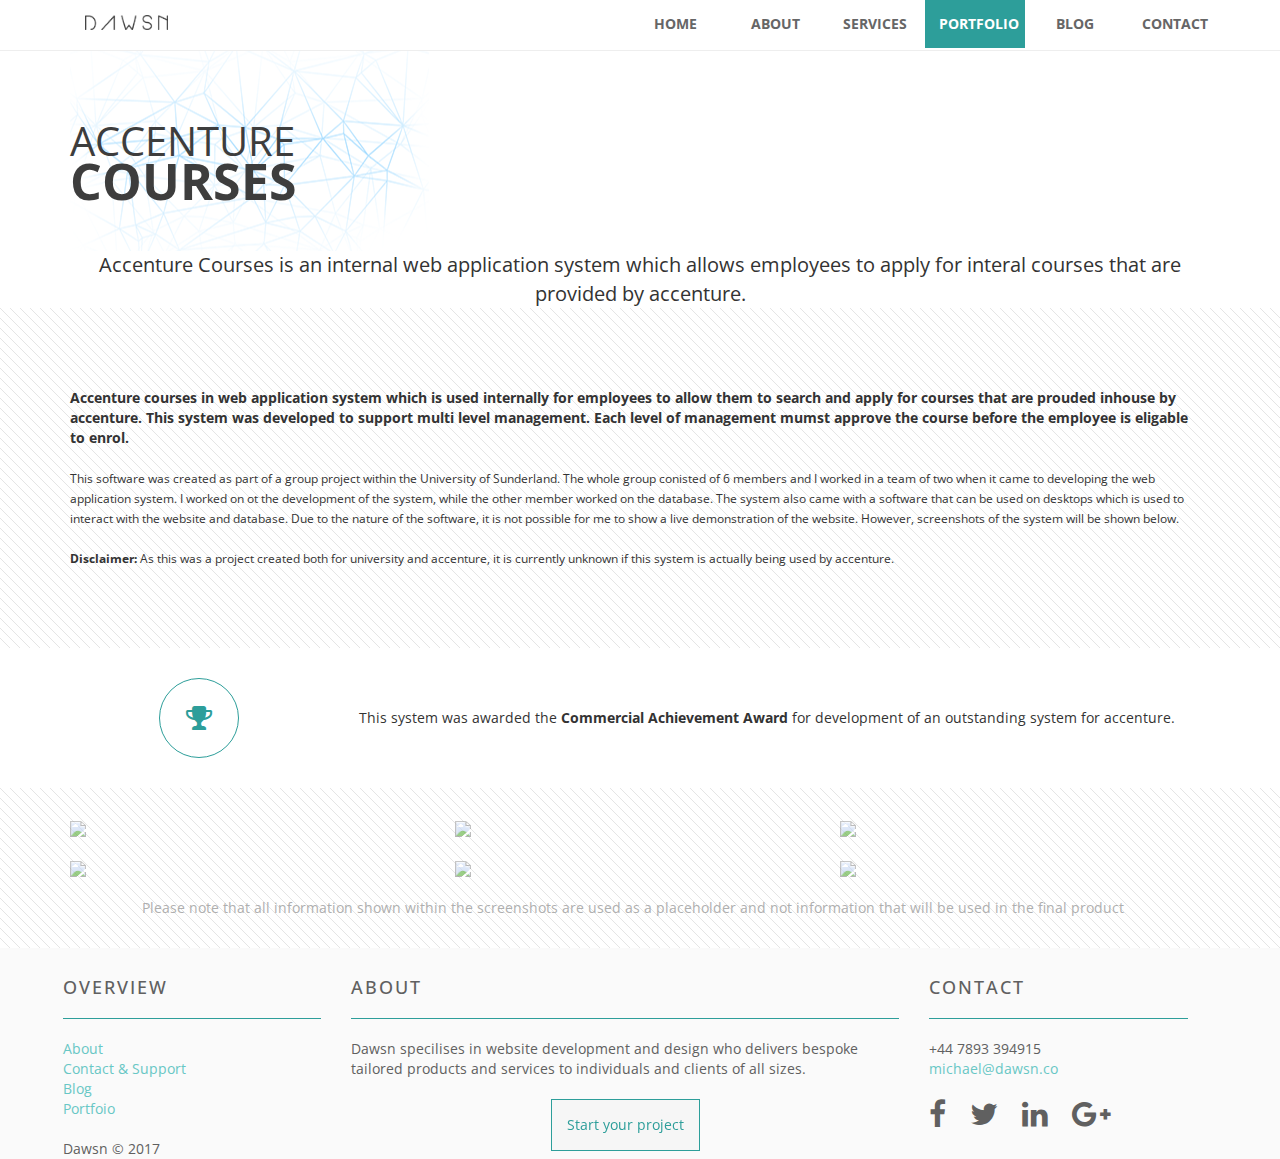
==== accenture-courses.html @ 159e1ff0 "commit message" ====
<!DOCTYPE html>
<html lang="en">
  <head>
    <meta charset="utf-8">
    <meta http-equiv="X-UA-Compatible" content="IE=edge">
    <meta name="viewport" content="width=device-width, initial-scale=1">
    <!-- The above 3 meta tags *must* come first in the head; any other head content must come *after* these tags -->
    <meta name="description" content="">
    <meta name="author" content="">
    <link rel="icon" href="../../favicon.ico">

    <title>Dawsn - Web Development and Design</title>

    <!-- Bootstrap core CSS -->
    <link href="css/bootstrap.min.css" rel="stylesheet">
    <link href="css/image-hover.css" rel="stylesheet">
<link href="https://fonts.googleapis.com/css?family=Julius+Sans+One|Rubik+Mono+One|Unica+One|Open+Sans|Open+Sans+Condensed:300" rel="stylesheet">
<link href="https://fonts.googleapis.com/css?family=Raleway" rel="stylesheet">
<link href="buttons.css" rel="stylesheet">
<link href="main.css" rel="stylesheet">


    <!-- HTML5 shim and Respond.js for IE8 support of HTML5 elements and media queries -->
    <!--[if lt IE 9]>
      <script src="https://oss.maxcdn.com/html5shiv/3.7.3/html5shiv.min.js"></script>
      <script src="https://oss.maxcdn.com/respond/1.4.2/respond.min.js"></script>
    <![endif]-->
  </head>

  <body>
    <div class="se-pre-con"></div>


    </nav>
<div class='container'>
<div class='cstm-navbar-content' style=>
<div class="content" style='height:200px;height:50px;'>
    <nav class="navbar" style='float:left; margin-bottom:0px;border:0'>
      <div class="container">
        <div class="navbar-header" id='banner-nav'>
          <a class="navbar-brand" href="#"><img src='images/logo-dark.png' height='15px'/></a>    <a href="javascript:void(0);"onclick="myFunction()" id='hmbgr'>&#9776;</a>

        </div>
        <div class="nav2 pull-right nonefront" id="topnav2">
          <ul>
            <li class='nav2-home'><a href='index.html' class='nav-item'>Home</a></li>
            <li><a href='about.html' class='nav-item'>About</a></li>
            <li><a href='#' class='nav-item'>Services</a></li>
            <li><a href='portfolio.html' class='nav-item selectedMenu'>Portfolio</a></li>
            <li><a href='#' class='nav-item'>Blog</a></li>
            <li><a href='#' class='nav-item'>Contact</a></li>

          </ul>


        </div>
      </div></nav>



</div>
</div>


</div>
<div class="nav2 nonefront" id="topnav" style='clear:both;'>
  <ul>
    <li class='nav2-home'><a href='index.html' class='nav-item'>Home</a></li>
    <li><a href='about.html' class='nav-item'>About</a></li>
    <li><a href='#' class='nav-item'>Services</a></li>
    <li><a href='portfolio.html' class='nav-item'>Services</a></li>
    <li><a href='#' class='nav-item'>Blog</a></li>
    <li><a href='#' class='nav-item'>Contact</a></li>
    <li class="icon hidden" style='color:black'><a href="javascript:void(0);"onclick="myFunction()">&#9776;</a></li>

  </ul>


</div>
<hr style='padding:0;margin:0;'>
<div class='headingcontainer' style='height:200px;'>
<div class="container">


<div class='headingTitleTwo'>
Accenture<br/> <span class="headingTitleMain">Courses</span>
</div>


</div>
</div>


<div class="">
<div class="container">
  <div class="highlightText">
<div>
Accenture Courses is an internal web application system which allows employees to apply for interal courses that are provided by accenture.</div>

  </div>


</div>

<div class="lines">
<div class="container">
<div class="aboutContainer">
  <div class="row">
    <div class="col-md-0 aboutHeading hidden">About</div>
    <div class="col-md-12"><span class="aboutmaintext">Accenture courses in web application system which is used internally for employees to allow them to search and apply for courses that are prouded inhouse by accenture. This system was developed to support multi level management. Each level of management mumst approve the course before the employee is eligable to enrol. </span>
<br><br>
<span class="aboutsubtext">This software was created as part of a group project within the University of Sunderland. The whole group conisted of 6 members and I worked in a team of two when it came to developing the web application system. I worked on ot the development of the system, while the other member worked on the database. The system also came with a software that can be used on desktops which is used to interact with the website and database. Due to the nature of the software, it is not possible for me to show a live demonstration of the website. However, screenshots of the system will be shown below.<br/><br/>
<strong>Disclaimer:</strong> As this was a project created both for university and accenture, it is currently unknown  if this system is actually being used by accenture.</span></div>
</div>
</div>
</div>
</div>
<div class="accenture-award">
  <div class="container">
<div class="row">
<div class="col-lg-3">
  <div class="box-icon portfolioFeature exGuides" style="margin-top:0;">
                      <span class="fa fa-2x fa-trophy"></span>
                  </div>
</div>
<div class="col-lg-9">
  <div class="accenture-award-description">
<span>This system was awarded the <strong>Commercial Achievement Award</strong> for development of an outstanding system for accenture.</span>
</div>
</div>
</div>

</div>
</div>

<div class="accenture-screenshots">
<div class="lines accenture-screenshots-pd">
<div class="container">
<div class="row">
  <div class="col-lg-4">
    <a href='#'><img src='images/accenture/1.png' width='100%' class='acc-thumb' data-toggle="modal" data-target="#img1"></a>
  </div>
  <div class="col-lg-4">
    <a href='#'><img src='images/accenture/2.png' width='100%' class='acc-thumb'  data-toggle="modal" data-target="#img2"></a>

  </div>
  <div class="col-lg-4">
    <a href='#'><img src='images/accenture/3.png' width='100%' class='acc-thumb'  data-toggle="modal" data-target="#img3"></a>
  </div>
</div>
<div class="row" style='padding-top:20px;padding-bottom:20px;'>
  <div class="col-lg-4">
    <a href='#'><img src='images/accenture/4.png' width='100%' class='acc-thumb'  data-toggle="modal" data-target="#img4"></a>
  </div>
  <div class="col-lg-4">
    <a href='#'><img src='images/accenture/5.png' width='100%' class='acc-thumb'  data-toggle="modal" data-target="#img5"></a>

  </div>
  <div class="col-lg-4">
    <a href='#'><img src='images/accenture/6.png' width='100%' class='acc-thumb'  data-toggle="modal" data-target="#img6"></a>
  </div>
</div>
<div class="row">
  <div class="col-lg-12" align='center'><span class='notice'>Please note that all information shown within the screenshots are used as a placeholder and not information that will be used in the final product</span></div>
</div>
</div>

</div>
</div>
<div class="row"  id='footer'>
 <div  class="footer-title">
</div>
<div class="container">
 <div class="row">
   <div class="col-lg-3 col-xs-12 footerblock" >
     <div class="footer-title test"><h4>Overview</h4></div>

     <hr class='footerhr'>
     <a href='#'>About</a><br/>
     <a href='#'>Contact & Support</a><br/>
     <a href='#'>Blog</a><br/>
     <a href='#'>Portfoio</a><br/><br/>
     Dawsn &copy; 2017
</div>
   <div class="col-lg-6 col-xs-12 footerblock">
     <div class="footer-title test"><h4>About</h4></div>
     <hr class='footerhr'>
     Dawsn specilises in website development and design who delivers bespoke tailored products and services to individuals and clients of all sizes.
     <br/><br/>

     <div align="center"><a href="#" class="hvr-shutter-out-horizontal footerbtn">Start your project</a></div>
   </div>
   <div class="col-lg-3 col-xs-12 footerblock">
     <div class="footer-title test"><h4>Contact</h4></div>
     <hr class='footerhr'>

     +44 7893 394915<br/>
   <a href='mailto:michael@dawsn.co.'>michael@dawsn.co</a><br/><br/>


        <a href="http://www.facebook.com/OfficialFitIgniter" style="color:inherit;"><i class="fa fa-facebook" style="font-size:30px;"></i></a>
        <a href="http://www.twitter.com/TheFitIgniter" style="color:inherit;"><i class="fa fa-twitter" style="font-size:30px;padding-left:20px;"></i></a>
        <a href="http://www.instagram.com/OfficialFitIgniter" style="color:inherit;"><i class="fa  fa-linkedin" style="font-size:30px;padding-left:20px;"></i></a>
        <a href="https://plus.google.com/u/0/b/108562338131061216334/108562338131061216334/about" rel="publisher" style="color:inherit;"><i class="fa fa-google-plus" style="font-size:30px;padding-left:20px;"></i> </a><br/><br/>

</div>
 </div>

</div>
</div>


</div>
</div><!-- /.container -->

<!-- Modal -->
<div id="img1" class="modal fade" role="dialog">
  <div class="modal-dialog" style="width:100%">
    <!-- Modal content-->
    <div class="modal-content">
      <div class="modal-header">
        <button type="button" class="close" data-dismiss="modal">&times;</button>
        <h4 class="modal-title">Login Screen</h4>
      </div>
      <div class="modal-body" width="90%">
      <img src="images/accenture/1.png" width="100%">
      </div>
      <div class="modal-footer">
        <button type="button" class="btn btn-default" data-dismiss="modal">Close</button>
      </div></div></div></div>
      <!-- Modal -->
      <div id="img2" class="modal fade" role="dialog">
        <div class="modal-dialog" style="width:100%">
          <!-- Modal content-->
          <div class="modal-content">
            <div class="modal-header">
              <button type="button" class="close" data-dismiss="modal">&times;</button>
              <h4 class="modal-title">Dashboard</h4>
            </div>
            <div class="modal-body" width="90%">
            <img src="images/accenture/2.png" width="100%">
            </div>
            <div class="modal-footer">
              <button type="button" class="btn btn-default" data-dismiss="modal">Close</button>
            </div></div></div></div>
            <!-- Modal -->
            <div id="img3" class="modal fade" role="dialog">
              <div class="modal-dialog" style="width:100%">
                <!-- Modal content-->
                <div class="modal-content">
                  <div class="modal-header">
                    <button type="button" class="close" data-dismiss="modal">&times;</button>
                    <h4 class="modal-title">Notice Board</h4>
                  </div>
                  <div class="modal-body" width="90%">
                  <img src="images/accenture/3.png" width="100%">
                  </div>
                  <div class="modal-footer">
                    <button type="button" class="btn btn-default" data-dismiss="modal">Close</button>
                  </div></div></div></div>
                  <!-- Modal -->
                  <div id="img4" class="modal fade" role="dialog">
                    <div class="modal-dialog" style="width:100%">
                      <!-- Modal content-->
                      <div class="modal-content">
                        <div class="modal-header">
                          <button type="button" class="close" data-dismiss="modal">&times;</button>
                          <h4 class="modal-title">Enrolment Requests</h4>
                        </div>
                        <div class="modal-body" width="90%">
                        <img src="images/accenture/4.png" width="100%">
                        </div>
                        <div class="modal-footer">
                          <button type="button" class="btn btn-default" data-dismiss="modal">Close</button>
                        </div></div></div></div>
                        <!-- Modal -->
                        <div id="img5" class="modal fade" role="dialog">
                          <div class="modal-dialog" style="width:100%">
                            <!-- Modal content-->
                            <div class="modal-content">
                              <div class="modal-header">
                                <button type="button" class="close" data-dismiss="modal">&times;</button>
                                <h4 class="modal-title">Course Information</h4>
                              </div>
                              <div class="modal-body" width="90%">
                              <img src="images/accenture/5.png" width="100%">
                              </div>
                              <div class="modal-footer">
                                <button type="button" class="btn btn-default" data-dismiss="modal">Close</button>
                              </div></div></div></div>
                              <!-- Modal -->
                              <div id="img6" class="modal fade" role="dialog">
                                <div class="modal-dialog" style="width:100%">
                                  <!-- Modal content-->
                                  <div class="modal-content">
                                    <div class="modal-header">
                                      <button type="button" class="close" data-dismiss="modal">&times;</button>
                                      <h4 class="modal-title">User Profile</h4>
                                    </div>
                                    <div class="modal-body" width="90%">
                                    <img src="images/accenture/6.png" width="100%">
                                    </div>
                                    <div class="modal-footer">
                                      <button type="button" class="btn btn-default" data-dismiss="modal">Close</button>
                                    </div></div></div></div>
<!-- Bootstrap core JavaScript
================================================== -->
<!-- Placed at the end of the document so the pages load faster -->
<script src="https://ajax.googleapis.com/ajax/libs/jquery/1.12.4/jquery.min.js"></script>
<script>window.jQuery || document.write('<script src="../../assets/js/vendor/jquery.min.js"><\/script>')</script>
<script src="js/bootstrap.min.js"></script>
<script>
function myFunction() {
var x = document.getElementById("topnav");
if (x.className === "nav2") {
    x.className += " responsive";
} else {
    x.className = "nav2";
}
}
</script>

<!-- IE10 viewport hack for Surface/desktop Windows 8 bug -->
<script src="js/ie10-viewport-bug-workaround.js"></script>
</body>
</html>
---- css/image-hover.css ----
@font-face {
    font-weight: normal;
	font-style: normal;
	font-family: 'feathericons';
	src:url('../fonts/feathericons/feathericons.eot?-8is7zf');
	src:url('../fonts/feathericons/feathericons.eot?#iefix-8is7zf') format('embedded-opentype'),
		url('../fonts/feathericons/feathericons.woff?-8is7zf') format('woff'),
		url('../fonts/feathericons/feathericons.ttf?-8is7zf') format('truetype'),
		url('../fonts/feathericons/feathericons.svg?-8is7zf#feathericons') format('svg');
}

.grid {
	position: relative;
	margin: 0 auto;
	padding: 1em 0 4em;
	max-width: 1000px;
	list-style: none;
	text-align: center;
}

/* Common style */
.grid figure {
	position: relative;
	float: left;
	overflow: hidden;
	margin: 10px 1%;
	min-width: 320px;
	max-width: 480px;
	max-height: 360px;
	width: 48%;
	background: #3085a3;
	text-align: center;
	cursor: pointer;
}

.grid figure img {
	position: relative;
	display: block;
	min-height: 100%;
	max-width: 100%;
	opacity: 0.8;
}

.grid figure figcaption {
	padding: 2em;
	color: #fff;
	text-transform: uppercase;
	font-size: 1.25em;
	-webkit-backface-visibility: hidden;
	backface-visibility: hidden;
}

.grid figure figcaption::before,
.grid figure figcaption::after {
	pointer-events: none;
}

.grid figure figcaption,
.grid figure figcaption > a {
	position: absolute;
	top: 0;
	left: 0;
	width: 100%;
	height: 100%;
}

/* Anchor will cover the whole item by default */
/* For some effects it will show as a button */
.grid figure figcaption > a {
	z-index: 1000;
	text-indent: 200%;
	white-space: nowrap;
	font-size: 0;
	opacity: 0;
}

.grid figure h2 {
	word-spacing: -0.15em;
	font-weight: 300;
}

.grid figure h2 span {
	font-weight: 800;
}

.grid figure h2,
.grid figure p {
	margin: 0;
}

.grid figure p {
	letter-spacing: 1px;
	font-size: 68.5%;
}

/* Individual effects */

/*---------------*/
/***** Lily *****/
/*---------------*/

figure.effect-lily img {
	max-width: none;
	width: -webkit-calc(100% + 50px);
	width: calc(100% + 50px);
	opacity: 0.7;
	-webkit-transition: opacity 0.35s, -webkit-transform 0.35s;
	transition: opacity 0.35s, transform 0.35s;
	-webkit-transform: translate3d(-40px,0, 0);
	transform: translate3d(-40px,0,0);
}

figure.effect-lily figcaption {
	text-align: left;
}

figure.effect-lily figcaption > div {
	position: absolute;
	bottom: 0;
	left: 0;
	padding: 2em;
	width: 100%;
	height: 50%;
}

figure.effect-lily h2,
figure.effect-lily p {
	-webkit-transform: translate3d(0,40px,0);
	transform: translate3d(0,40px,0);
}

figure.effect-lily h2 {
	-webkit-transition: -webkit-transform 0.35s;
	transition: transform 0.35s;
}

figure.effect-lily p {
	color: rgba(255,255,255,0.8);
	opacity: 0;
	-webkit-transition: opacity 0.2s, -webkit-transform 0.35s;
	transition: opacity 0.2s, transform 0.35s;
}

figure.effect-lily:hover img,
figure.effect-lily:hover p {
	opacity: 1;
}

figure.effect-lily:hover img,
figure.effect-lily:hover h2,
figure.effect-lily:hover p {
	-webkit-transform: translate3d(0,0,0);
	transform: translate3d(0,0,0);
}

figure.effect-lily:hover p {
	-webkit-transition-delay: 0.05s;
	transition-delay: 0.05s;
	-webkit-transition-duration: 0.35s;
	transition-duration: 0.35s;
}


@media screen and (max-width: 50em) {
	.content {
		padding: 0 10px;
		text-align: center;
	}
	.grid figure {
		display: inline-block;
		float: none;
		margin: 10px auto;
		width: 100%;
	}
}
---- buttons.css ----
/* Shutter Out Horizontal */
.hvr-shutter-out-horizontal {
  display: inline-block;
  vertical-align: middle;
  -webkit-transform: perspective(1px) translateZ(0);
  transform: perspective(1px) translateZ(0);
  box-shadow: 0 0 1px transparent;
  position: relative;
  background: #f6f6f6;
  -webkit-transition-property: color;
  transition-property: color;
  -webkit-transition-duration: 0.3s;
  transition-duration: 0.3s;
  border: #2d9e9a 1px solid;

}
.hvr-shutter-out-horizontal:before {
  content: "";
  position: absolute;
  z-index: -1;
  top: 0;
  bottom: 0;
  left: 0;
  right: 0;
  background: #2d9e9a;
  -webkit-transform: scaleX(0);
  transform: scaleX(0);
  -webkit-transform-origin: 50%;
  transform-origin: 50%;
  -webkit-transition-property: transform;
  transition-property: transform;
  -webkit-transition-duration: 0.3s;
  transition-duration: 0.3s;
  -webkit-transition-timing-function: ease-out;
  transition-timing-function: ease-out;
}
.hvr-shutter-out-horizontal:hover, .hvr-shutter-out-horizontal:focus, .hvr-shutter-out-horizontal:active {
  color: white;
}
.hvr-shutter-out-horizontal:hover:before, .hvr-shutter-out-horizontal:focus:before, .hvr-shutter-out-horizontal:active:before {
  -webkit-transform: scaleX(1);
  transform: scaleX(1);
}
---- main.css ----
@import url(//maxcdn.bootstrapcdn.com/font-awesome/4.2.0/css/font-awesome.min.css);

body {
  font-family: 'Open Sans';
}
a {
  color: #68C7C5;
}
a:hover{
  color: #2d9e9a;
  text-decoration: none;
}
.starter-template {
  padding: 40px 15px;
  text-align: center;
}
.banner{
  background-color:black;
  height:550px;
  background-image: url("images/bg.jpg");
  background-size: 100%;
  background-size: cover;

    background-repeat: no-repeat;
  font-family: 'Julius Sans One', sans-serif;
}
.banner-content{
  padding-top:155px;
  text-align:center;
  color:white;
}

.banner-title{
  font-size:65px;
  display:block;
  line-height:65px;

}
.banner-subtitle{
  display:block;
}
@media screen and (max-width: 880px) {
  .banner{
      height:250px;
  }
.banner-content{
  padding-top:30px;
  text-align:center;
  color:white;
}
}



a.button {
  -webkit-transition: all 200ms cubic-bezier(0.390, 0.500, 0.150, 1.360);
  -moz-transition: all 200ms cubic-bezier(0.390, 0.500, 0.150, 1.360);
  -ms-transition: all 200ms cubic-bezier(0.390, 0.500, 0.150, 1.360);
  -o-transition: all 200ms cubic-bezier(0.390, 0.500, 0.150, 1.360);
  transition: all 200ms cubic-bezier(0.390, 0.500, 0.150, 1.360);
  display: block;
  margin: 20px auto;
  max-width: 180px;
  text-decoration: none;
  border-radius: 4px;
  padding: 20px 30px;
}

a.button {
  color: rgba(255, 255, 255, 1);
  box-shadow: rgba(255, 255, 255, 0.7) 0 0px 0px 2px inset;
}

a.button:hover {
  color: rgba(0, 0, 0, 1);
  box-shadow: rgba(255, 255, 255, 0.7) 0 0px 0px 40px inset;
text-decoration:none;
}

a.buttontwo {
  display: block;
  margin: 20px auto;
  max-width: 180px;
  text-decoration: none;
  border-radius: 4px;
  padding: 20px 30px;
  color: rgba(0, 0, 0, 1);
  box-shadow: rgba(0, 0, 0, 0.7) 0 0px 0px 2px inset;
}


a.buttontwo:hover {
  color: rgba(255, 255, 255, 1);
  box-shadow: rgba(0, 0, 0, 0.7) 0 0px 0px 40px inset;
text-decoration:none;
}
.navbar-brand{
font-family: 'Unica One';
font-weight:strong;
color:#525252;
}

.nav a{
color:#666666;
font-weight:600;
}

.cstm-navbar{
align:center;
text-align:center;
}



#banner-nav a{
color:white;
}
@media screen and (max-width: 600px) {
  #banner-nav a{
  color:black;
  }

}


.box {
  border-radius: 3px;
  padding: 10px 25px;
  text-align: right;
  display: block;
  margin-top: 60px;
}
.box-icon {
  background-color: #fff;
  border-radius: 50%;
  display: table;
  height: 80px;
  margin: 0 auto;
  width: 80px;
  margin-top: -61px;
border: 1px solid #2d9e9a;
}
.box-icon span {
  color: #2d9e9a;
  display: table-cell;
  text-align: center;
  vertical-align: middle;
}
.info h3 {
  font-size: 26px;
  letter-spacing: 2px;
  text-transform: uppercase;
}
.info > p {
  color: #717171;
  font-size: 14px;
  padding-top: 10px;
  text-align: center;
}
.info > a {
  background-color: #03a9f4;
  border-radius: 2px;
  color: #fff;
  transition: all 0.5s ease 0s;
}
.info > a:hover {
  background-color: #0288d1;
  color: #fff;
  transition: all 0.5s ease 0s;
}
#highlights {
padding-top:50px;
height:320px;
}
#portfolio {
padding-top:70px;
height:200px;
background-color: #FAFAFA;
}
#services {
padding-top:50px;
height:320px;
margin-bottom:30px;
}
.row-title{
text-align:center;
  text-transform: uppercase;
  font-size: 26px;
  letter-spacing: 5px;
}

.row-title  u {
  text-decoration: none;
  border-bottom: 6px solid #2d9e9a;
}​
.ftr-title{
  padding-top:15px;
}
.footer-title{
  padding-top:10px;
    text-transform: uppercase;
    font-size: 26px;
    letter-spacing: 2px;
}

.footer-title  u {
    text-decoration: none;
    border-bottom: 6px solid #2d9e9a;
  }​
body{margin-top:20px;}
.read-more-portfolio{
padding-right:15px;
}

.test:hover{
}


.test:hover{

}
.nav2{
}
#topnav{
  display:none;
}

@media screen and (min-width: 600px) {
  #hmbgr{
  display:none;
  }
}
@media screen and (max-width: 600px) {
  #topnav2{
    display:none;
  }
  #topnav{
    display:initial;
  }
  .nav2 li{display: none;}
  .nav2 li.icon {
    float: right;
    display: block;
  }
  .navbar{
    width:100%;
  }
  #hmbgr{
    display:initial;
    position:absolute;
    top:0;
    right:0;
    font-size:30px;
  }
  .nav2{

  }
  .featureName{
    font-size:17px !important;
  }
  #feature2{
    border-top:5px solid black !important;
  }
  #services{
    height:500px;
  }
  #services .container{
    padding-right:0;
  }
  .footerblock{
    text-align: center;
  }
}

.nonefront ul li a{
  color: #666;
  text-transform: uppercase;
}
@media screen and (max-width: 600px) {
  .nonefront ul li a{
    color: #fff;
    text-transform: uppercase;
  }

}
.nonefront .nav-item:hover{
background: #2d9e9a;
color:white;
}

.selectedMenu{
  background: #2d9e9a;
  color:white !important;
}

@media screen and (max-width: 600px) {
  .nav2.responsive {position: absolute;
      z-index: 100;
      background-color:#242424;
      width:100%;}
  .nav2.responsive .icon {
    position: absolute;
    right: 0;
    top: 0;
  }
  .nav2.responsive li {
    float: none;
    display: block;
    text-align: center;
    border-bottom:1px #363636 solid;
  }
  .banner{
    height:325px;
  }
}

.nav2 ul{
list-style-type: none;
margin: 0;
padding: 0;
overflow: hidden;
}
.nav-item{
width:100px;
}
.nav-item:hover{
background: rgba(54, 25, 25, .5);
}
.nav2 li {
float:left;
}
.nav2 li a{
display: block;
color: white;
font-weight: bold;
text-align: center;
padding: 14px;
text-decoration: none;
}
.row{
margin-right:0;
}
.services{
padding-top:40px;
text-align: center;

}
.services-subtext-{
color:#717171;
}
.services-title{
font-weight:800;
padding-bottom:0px;
margin:0;
padding-bottom:10px;
padding-top:10px;
}
#footer{
background-color: #FAFAFA;
}
.footerblock{
  color: #606060;
}
#feature1{
position:relative;
background-image: linear-gradient(rgba(0, 0, 0, 0.7), rgba(0, 0, 0, 0.8)), url("images/fitigniter.png");
background-position: center-top;
height:310px;
background-size: cover;
opacity:1;
transition: background-image 2s;
}
#feature1:hover{
background-image: linear-gradient(rgba(0, 0, 0, 0), rgba(0, 0, 0, 0.6)), url("images/fitigniter.png");
}
.featureName{
position:absolute;
color:#dfdfdf;
left:0;
bottom:0;
font-size:32px;
padding-left:40px;
padding-top:80px;
text-transform:uppercase;
transition: padding-bottom 1.5s;
}
.featuresubtext{
color: #dfdfdf;
font-size:15px;
padding-left:40px;
padding-bottom:0px;
opacity:0;
transition: opacity 1s, padding-bottom 1s;
position:absolute;
left:0;
bottom:0;
}

#feature1:hover .featuresubtext{
padding-bottom:10px;
opacity:1;
}
#feature1:hover .featureName{
padding-bottom:25px;
}

#feature2:hover .featuresubtext{
padding-bottom:10px;
opacity:1;
}
#feature2:hover .featureName{
padding-bottom:25px;
}
#feature2{
background-image: linear-gradient(rgba(0, 0, 0, 0.8), rgba(0, 0, 0, 0.8)), url("images/accenture.png");
background-position: center top;
height:310px;
background-size: cover;

}
#feature2:hover{
background-image: linear-gradient(rgba(0, 0, 0, 0), rgba(0, 0, 0, 0.6)), url("images/accenture.png");
}

.featurebtns{
  background-color:#333333;
color:#fff;
height:60px;
width:150px;  line-height: 60px;
margin-right:20px;
margin-left:20px
border:0;

}
.featurebtns:hover{
text-decoration: none;
}
.headingbox{
  position: relative;
  height:200px;
  background-image: url("images/bg.jpg");
  background-size:cover;
  background-position: center;
  -webkit-animation: fadein 2s; /* Safari, Chrome and Opera > 12.1 */
   -moz-animation: fadein 2s; /* Firefox < 16 */
    -ms-animation: fadein 2s; /* Internet Explorer */
     -o-animation: fadein 2s; /* Opera < 12.1 */
        animation: fadein 2s;
        z-index:-1;
}
@keyframes fadein {
    from { height: 0; }
    to   { height: 200px; }
}



.headingTitle{
  color:white;
  font-family: 'Open Sans Condensed', sans-serif;
  text-align:center;
  font-size:40px;
  text-transform: uppercase;
  padding-top:70px;
}
.headingTitleTwo{
  color:#3d3d3d;
  font-family: 'Open Sans Condensed', sans-serif;
  text-align:left;
  font-size:40px;
  text-transform: uppercase;
  padding-top:70px;
  height:200px;
  background: url("images/line-bg.png");
  background-repeat: no-repeat;
  background-position: left;
  line-height:40px;

}
.headingTitleMain{
  font-weight:bold;
  font-size:50px;
  animation: fadeintitle 3s, float-right 3s;
}
@keyframes fadeintitle {
    from {opacity: 0;}
    to {opacity: 1;}
}
@keyframes float-right {
    from {padding-left: 20px;}
    to {padding-left: 1px;}
}
.aboutContainer{
  padding-top:80px;
  padding-bottom:80px;
}
.aboutPage{

}
.aboutHeading{
  font-family: 'Open Sans', sans-serif;
  text-align:center;
  text-transform: uppercase;
  font-size:35px;
  padding-top:30px;
}
.aboutImage{
  text-align:center;
  align:center;
}
.aboutmaintext{
  font-weight:bold;

}
.aboutsubtext{
  font-size:12px;
}
.abtImg{
  border-radius:100%;
}
.breadcrumbContainer{
margin-top:30px;
margin-bottom:15px;
}
.breadcrumb{
  display:inline-block;
  background-color:#2d9e9a;
  color:white;
}
.headingcontainer{
  position:relative;
  height:200px;
  z-index:-2;
}
.quoteContainer{
  background: url("images/quote.png");
  height:300px;
  background-size: 100%;
  background-position:center center;

    background-repeat: no-repeat;
}

.quoteText{
  font-family: 'Open Sans', sans-serif;
  padding-top:120px;
  color:white;
  font-size:18px;
  text-transform: uppercase;
}
.usercontainer{
  padding-bottom:80px;

  padding-top:80px;
  background: #f6f6f6;
}
.authorName{
font-size:30px;
text-transform: uppercase;
font-weight:600;
font-family: 'Open Sans', sans-serif;
}
.authorTitle{
color: #6a6a6a;
}
.authorImg{
  padding-top:30px;
  border-radius: 100%;
}
.highlightText{
  text-align:center;
  font-size:20px;
}
.techImg{
  height:50px;
  filter: url("data:image/svg+xml;utf8,<svg xmlns=\'http://www.w3.org/2000/svg\'><filter id=\'grayscale\'><feColorMatrix type=\'matrix\' values=\'0.3333 0.3333 0.3333 0 0 0.3333 0.3333 0.3333 0 0 0.3333 0.3333 0.3333 0 0 0 0 0 1 0\'/></filter></svg>#grayscale"); /* Firefox 3.5+ */
filter: gray; /* IE6-9 */
-webkit-filter: grayscale(100%); /* Chrome 19+ & Safari 6+ */
transition: height 1s;
}
.techImg:hover {
  filter: none;
  height:70px;
  -webkit-filter: grayscale(0%);
}
.techimgdiv{
  padding-top:20px;
  padding-bottom:20px;
}
.techimgdiv .col-lg-2{
  align:center;
}
.footerhr{
  border-top: 1px solid #2d9e9a;
}
.footerbtn{
  color: #2d9e9a;
  padding:15px;
}
.footerbtn:hover{
  text-decoration: none !important;
}
/*Contact sectiom*/
.content-header{
  font-family: 'Oleo Script', cursive;
  color:#fcc500;
  font-size: 35px;
}

.section-content{
  text-align: center;

}
#contact{

    font-family: 'Open Sans', sans-serif;
  padding-top: 60px;
  width: 100%;
  height: 550px;
  background: #3a6186; /* fallback for old browsers */
  background: -webkit-linear-gradient(to left, #3a6186 , #89253e); /* Chrome 10-25, Safari 5.1-6 */
  background: linear-gradient(to left, #1f767d , #182236); /* W3C, IE 10+/ Edge, Firefox 16+, Chrome 26+, Opera 12+, Safari 7+ */
    color : #fff;
    font-size:11px;
}
.contact-section{
  padding-top: 40px;
}
.contact-section .col-md-6{
  width: 50%;
}

.form-line{
  border-right: 1px solid #B29999;
}

.form-group{
  margin-top: 10px;
}
label{
  font-size: 1.3em;
  line-height: 1em;
  font-weight: normal;
}
.form-control{
  font-size: 1.3em;
  color: #080808;
}
textarea.form-control {
    height: 135px;
   /* margin-top: px;*/
}

.submit{
  font-size: 1.1em;
  float: right;
  width: 150px;
  background-color: transparent;
  color: #fff;

}
.portfolioBlock{
  background-color: #fff;
}

.portfolioBlock:hover .portfolioImageTwo{
opacity:1;
}
.portfolioBlock:hover .portfolioImage{
  filter: blur(2px);
}

.portfolio{
  padding-top:20px;
  padding-bottom:20px;
  background: url("images/line.png");
}
.lines {
  background: url("images/line.png");
}
.portfolioimg{
  position: relative;
  top:0;
  left:0;
}
.portfolioImage{
width:100%;
position:relative;
top: 0;
  left: 0;
  filter: blur(0px);
}
.portfolioImageTwo{
  position:absolute;
  top: 30px;
  left: 40px;
  opacity: 0;
  transition: opacity 1s;
  width:80%;
}

.portfolioTitle{
  font-size:25px;
  text-align:center;
  font-weight:bold;
  padding-top:5px;
  padding-bottom:5px;
}
.portfolioSubtitle{
  text-align:center;
}

.portfolioDescription{
  padding-top:10px;
  padding-bottom:10px;
  text-align:center;
  color: #a2a2a2;
}
.portfoliolink{
  font-size:14px;
  margin-top:25px;
  margin-bottom:40px;

}
.portfolioShowcase{
padding-top:35px;
padding-bottom:45px;
}

.portfolioFeature{


}
.portfolioFeature:hover{
  background-color:#e0e0e0;
}


  @keyframes fadein {
    from {opacity: 0;}
    to {opacity: 1;}
}


.featureText{
padding-top:15px;}
.featureTextTitle{
  font-size:24px;
}
.featureTextSub{
  color:#666666;
}
.FI-showcase-desktop{
  background: url("images/green-bg.png");
  background-size:cover;
  background-position:bottom;
  background-color:#FAFAFA;
  padding-top:20px;
}
.showcase-desktop-text{
  color:white;
  font-size:25px;
  font-weight:bold;
}
.showcase-desktop-text-sub{
  color:#bcbcbc;
  font-weight:bold;
}
.showcase-desktop-text-div{
  padding-top:180px;
}
.FI-final{
  padding-top:40px;
  padding-bottom:40px;
}
.accenture-award{
  padding-top:30px;
  padding-bottom:30px;
}
.accenture-award-description{
  display:table;
  text-align:center;
  height:80px;
}
.accenture-award-description span{
  display: table-cell;
vertical-align: middle;
}

.accenture-screenshots-pd{
  padding-top:30px;
  padding-bottom:30px;
}
.acc-thumb{
  opacity: 0.6;
  transition: opacity 1s;
}
.acc-thumb:hover{
  opacity:1;
}
.notice{
  color: #afafaf;
}
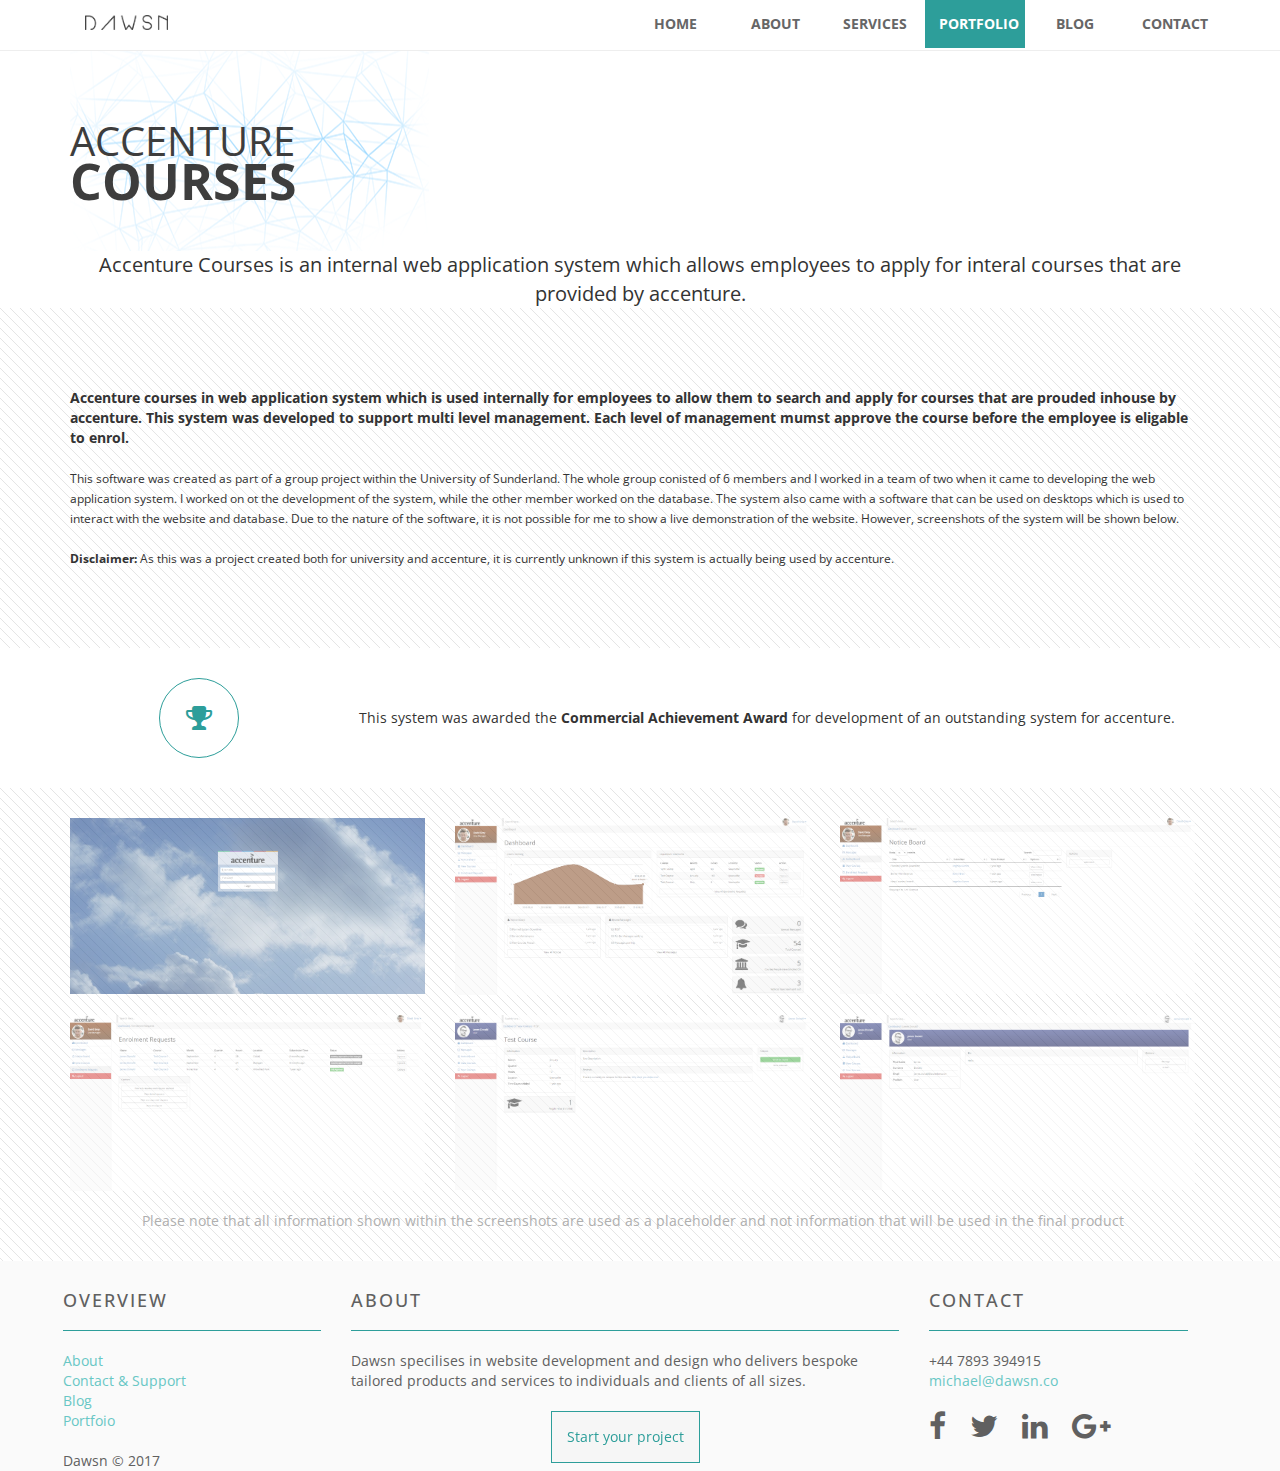
==== commit aeaf861f: "Contact and Services" ====
--- a/accenture-courses.html
+++ b/accenture-courses.html
@@ -46,10 +46,10 @@
           <ul>
             <li class='nav2-home'><a href='index.html' class='nav-item'>Home</a></li>
             <li><a href='about.html' class='nav-item'>About</a></li>
-            <li><a href='#' class='nav-item'>Services</a></li>
+            <li><a href='services.html' class='nav-item'>Services</a></li>
             <li><a href='portfolio.html' class='nav-item selectedMenu'>Portfolio</a></li>
-            <li><a href='#' class='nav-item'>Blog</a></li>
-            <li><a href='#' class='nav-item'>Contact</a></li>
+            <li><a href='' class='nav-item'>Blog</a></li>
+            <li><a href='contact.html' class='nav-item'>Contact</a></li>
 
           </ul>
 
@@ -68,10 +68,10 @@
   <ul>
     <li class='nav2-home'><a href='index.html' class='nav-item'>Home</a></li>
     <li><a href='about.html' class='nav-item'>About</a></li>
-    <li><a href='#' class='nav-item'>Services</a></li>
+    <li><a href='services.html' class='nav-item'>Services</a></li>
     <li><a href='portfolio.html' class='nav-item'>Services</a></li>
     <li><a href='#' class='nav-item'>Blog</a></li>
-    <li><a href='#' class='nav-item'>Contact</a></li>
+    <li><a href='contact.html' class='nav-item'>Contact</a></li>
     <li class="icon hidden" style='color:black'><a href="javascript:void(0);"onclick="myFunction()">&#9776;</a></li>
 
   </ul>
@@ -177,10 +177,10 @@
      <div class="footer-title test"><h4>Overview</h4></div>
 
      <hr class='footerhr'>
-     <a href='#'>About</a><br/>
-     <a href='#'>Contact & Support</a><br/>
+     <a href='about.html'>About</a><br/>
+     <a href='contact.html'>Contact & Support</a><br/>
      <a href='#'>Blog</a><br/>
-     <a href='#'>Portfoio</a><br/><br/>
+     <a href='portfolio.html'>Portfoio</a><br/><br/>
      Dawsn &copy; 2017
 </div>
    <div class="col-lg-6 col-xs-12 footerblock">
--- a/main.css
+++ b/main.css
@@ -801,3 +801,28 @@
 .notice{
   color: #afafaf;
 }
+.webdev{
+  padding-bottom:40px;
+}
+
+.services-highlight{
+  padding-top:40px;
+  padding-bottom:40px;
+}
+.elegance-text{
+  padding-top:150px;
+}
+@media screen and (max-width: 1200px) {
+  .elegance-text{
+    padding-top:100px;
+  }
+}
+@media screen and (max-width: 767px) {
+  .elegance-text{
+    padding-top:0px;
+    padding-bottom:40px;
+  }
+}
+.elegance-subtext{
+  font-size:18px;
+}
